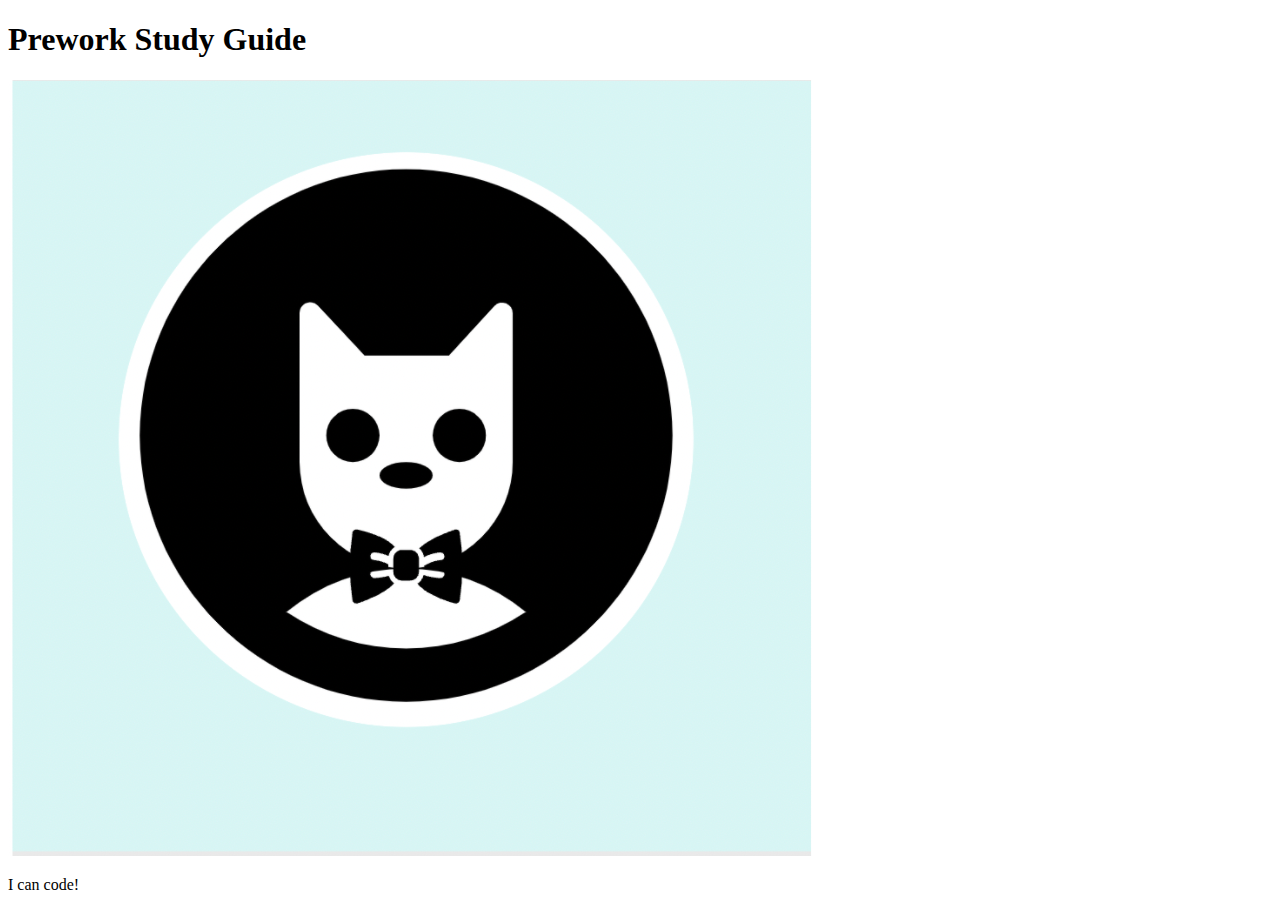
==== prework-study-guide/index.html @ 0efafb93 "Fixed bug in html main file header" ====
<!DOCTYPE html>
<html lang="en">
  <head>
    <meta charset="UTF-8" />
    <meta http-equiv="X-UA-Compatible" content="IE=edge" />
    <meta name="viewport" content="width=device-width, initial-scale=1.0" />
    <title>Prework Study Guide</title>
  </head>
  <body>
    <header id="header">
      <h1>Prework Study Guide</h1>
      <img src="./assets/bowtie-cat.png" alt="Profile image of cat wearing a bow tie." />
    </header>
    <main>
      <!-- Student code goes here -->
    </main>

    <footer>
      <p>I can code!</p>
    </footer>
  </body>
</html>
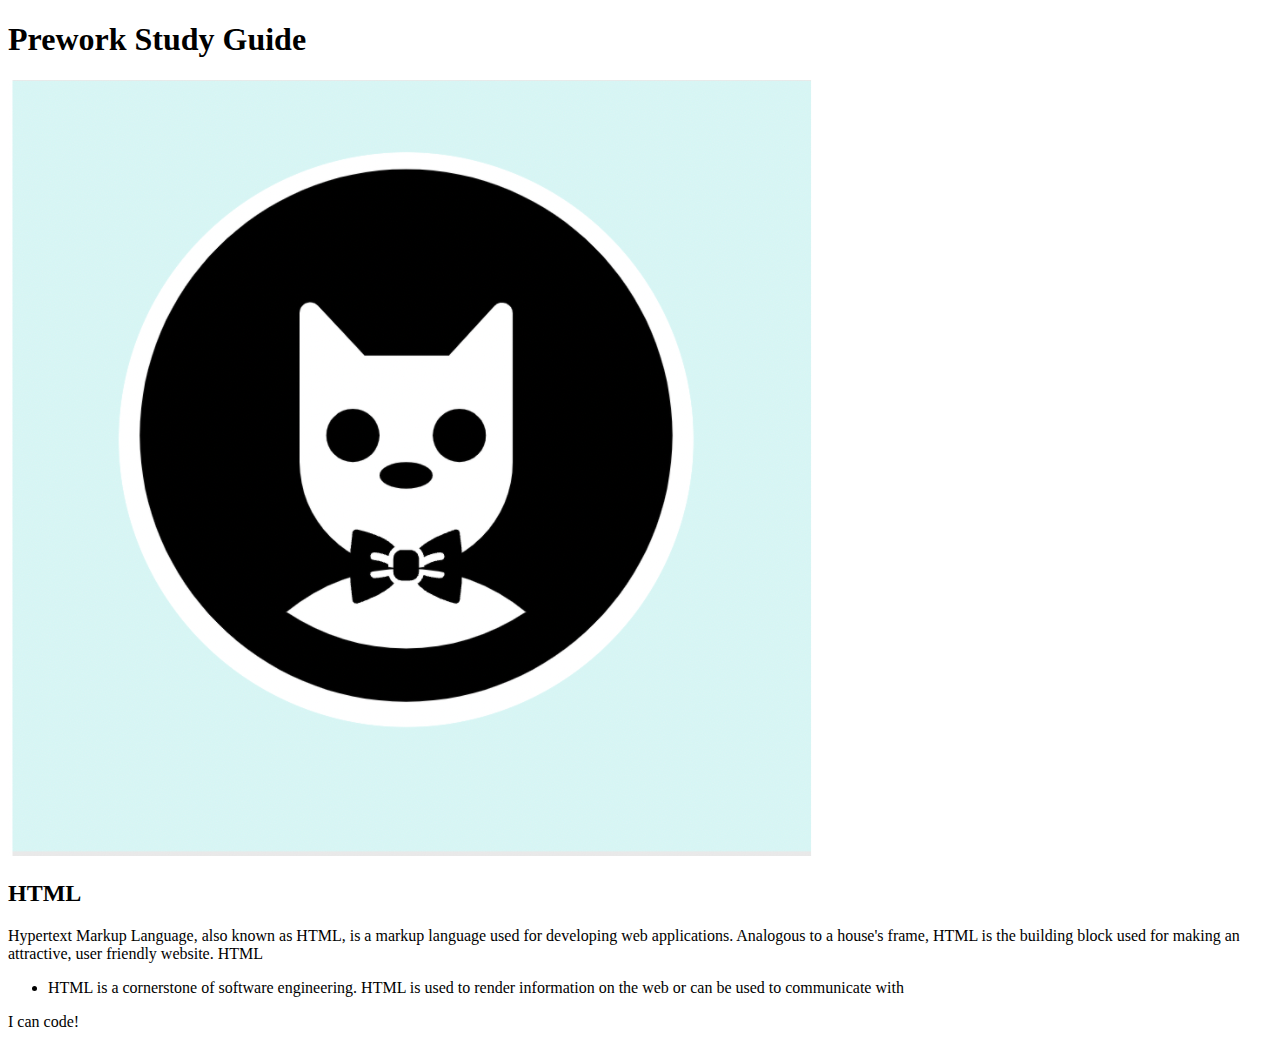
==== commit 42dfc231: "added code to HTML" ====
--- a/prework-study-guide/index.html
+++ b/prework-study-guide/index.html
@@ -12,7 +12,32 @@
       <img src="./assets/bowtie-cat.png" alt="Profile image of cat wearing a bow tie." />
     </header>
     <main>
-      <!-- Student code goes here -->
+      <section class="card" id="html-section">
+
+        <h2>HTML</h2>
+
+        <p>Hypertext Markup Language, also known as HTML, is a markup language used for developing web applications.
+          Analogous to a house's frame, HTML is the building block used for making an attractive, user friendly website.
+          HTML
+        </p>
+
+     <ul>
+       <li>HTML is a cornerstone of software engineering. HTML is used to render information on the web or can be used to communicate with </li>
+     </ul>
+
+      </section>
+   
+      <section class="card" id="css-section">
+   
+      </section>
+   
+      <section class="card" id="git-section">
+   
+      </section>
+   
+      <section class="card" id="javascript-section">
+   
+      </section>
     </main>
 
     <footer>
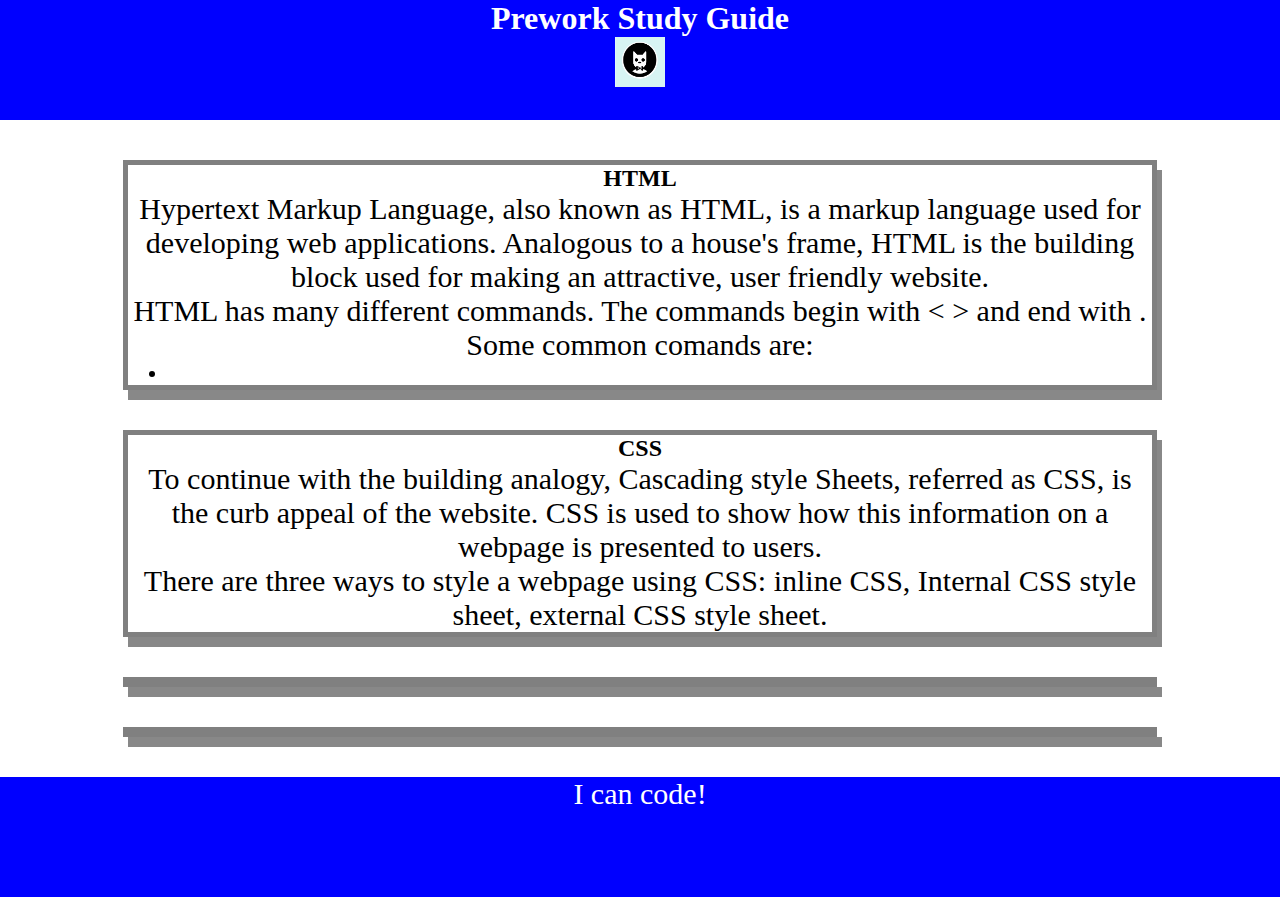
==== commit f3a167b5: "added CSS to project" ====
--- a/prework-study-guide/index.html
+++ b/prework-study-guide/index.html
@@ -4,6 +4,7 @@
     <meta charset="UTF-8" />
     <meta http-equiv="X-UA-Compatible" content="IE=edge" />
     <meta name="viewport" content="width=device-width, initial-scale=1.0" />
+    <link rel="stylesheet" href="./assets/style.css">
     <title>Prework Study Guide</title>
   </head>
   <body>
@@ -18,16 +19,21 @@
 
         <p>Hypertext Markup Language, also known as HTML, is a markup language used for developing web applications.
           Analogous to a house's frame, HTML is the building block used for making an attractive, user friendly website.
-          HTML
         </p>
+        <p>HTML has many different commands. The commands begin with < > and end with </>. Some common comands are: </p>
 
      <ul>
-       <li>HTML is a cornerstone of software engineering. HTML is used to render information on the web or can be used to communicate with </li>
+       <li> <p> 
      </ul>
 
       </section>
    
       <section class="card" id="css-section">
+
+        <h2>CSS</h2>
+
+        <p>To continue with the building analogy, Cascading style Sheets, referred as CSS, is the curb appeal of the website. CSS is used to show how this information on a webpage is presented to users.</p>
+        <p> There are three ways to style a webpage using CSS: inline CSS, Internal CSS style sheet, external CSS style sheet.</p>
    
       </section>
    
--- a/prework-study-guide/assets/style.css
+++ b/prework-study-guide/assets/style.css
@@ -0,0 +1,44 @@
+*{
+  margin: 0;
+  Padding: 0;
+}
+
+header,
+
+footer {
+  width: 100%;
+  height: 120px;
+  background-color: blue;
+  color: white;
+}
+
+h1,
+h2 {
+  text-align: center;
+}
+
+img {
+  display: block;
+  height: 50px;
+  width: 50px;
+  margin-left: auto;
+  margin-right: auto;
+
+}
+
+ul {
+  padding-left: 40px;
+  font-size: 20px;
+}
+
+p {
+  text-align: center;
+  font-size: 30px;
+}
+
+.card {
+  width: 80%;
+  margin:40px auto;
+  border: 5px solid grey;
+  box-shadow: 5px 10px #888888;
+}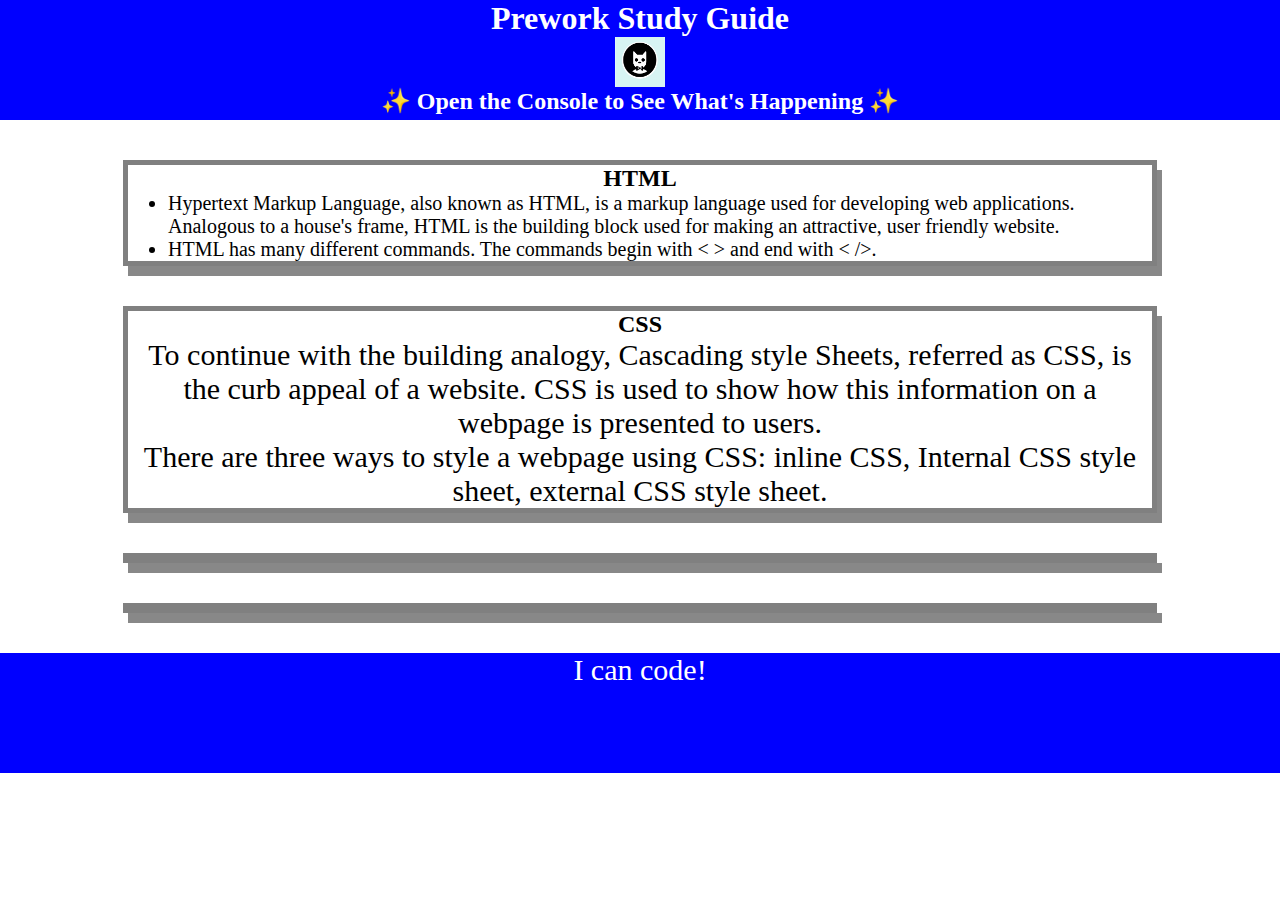
==== commit 7147d324: "added basic JavaScript" ====
--- a/prework-study-guide/index.html
+++ b/prework-study-guide/index.html
@@ -11,19 +11,23 @@
     <header id="header">
       <h1>Prework Study Guide</h1>
       <img src="./assets/bowtie-cat.png" alt="Profile image of cat wearing a bow tie." />
+      <h2>✨ Open the Console to See What's Happening ✨</h2>
     </header>
     <main>
       <section class="card" id="html-section">
 
         <h2>HTML</h2>
 
-        <p>Hypertext Markup Language, also known as HTML, is a markup language used for developing web applications.
-          Analogous to a house's frame, HTML is the building block used for making an attractive, user friendly website.
+        <p>
         </p>
-        <p>HTML has many different commands. The commands begin with < > and end with </>. Some common comands are: </p>
+        
 
      <ul>
-       <li> <p> 
+       <li> Hypertext Markup Language, also known as HTML, is a markup language used for developing web applications.
+        Analogous to a house's frame, HTML is the building block used for making an attractive, user friendly website. </li> 
+        <li>
+          HTML has many different commands. The commands begin with < > and end with < />. 
+        </li>
      </ul>
 
       </section>
@@ -32,7 +36,7 @@
 
         <h2>CSS</h2>
 
-        <p>To continue with the building analogy, Cascading style Sheets, referred as CSS, is the curb appeal of the website. CSS is used to show how this information on a webpage is presented to users.</p>
+        <p>To continue with the building analogy, Cascading style Sheets, referred as CSS, is the curb appeal of a website. CSS is used to show how this information on a webpage is presented to users.</p>
         <p> There are three ways to style a webpage using CSS: inline CSS, Internal CSS style sheet, external CSS style sheet.</p>
    
       </section>
@@ -49,5 +53,6 @@
     <footer>
       <p>I can code!</p>
     </footer>
+    <script src="./assets/script.js"></script>
   </body>
 </html>
--- a/prework-study-guide/assets/style.css
+++ b/prework-study-guide/assets/style.css
@@ -16,6 +16,9 @@
 h2 {
   text-align: center;
 }
+
+
+
 
 img {
   display: block;
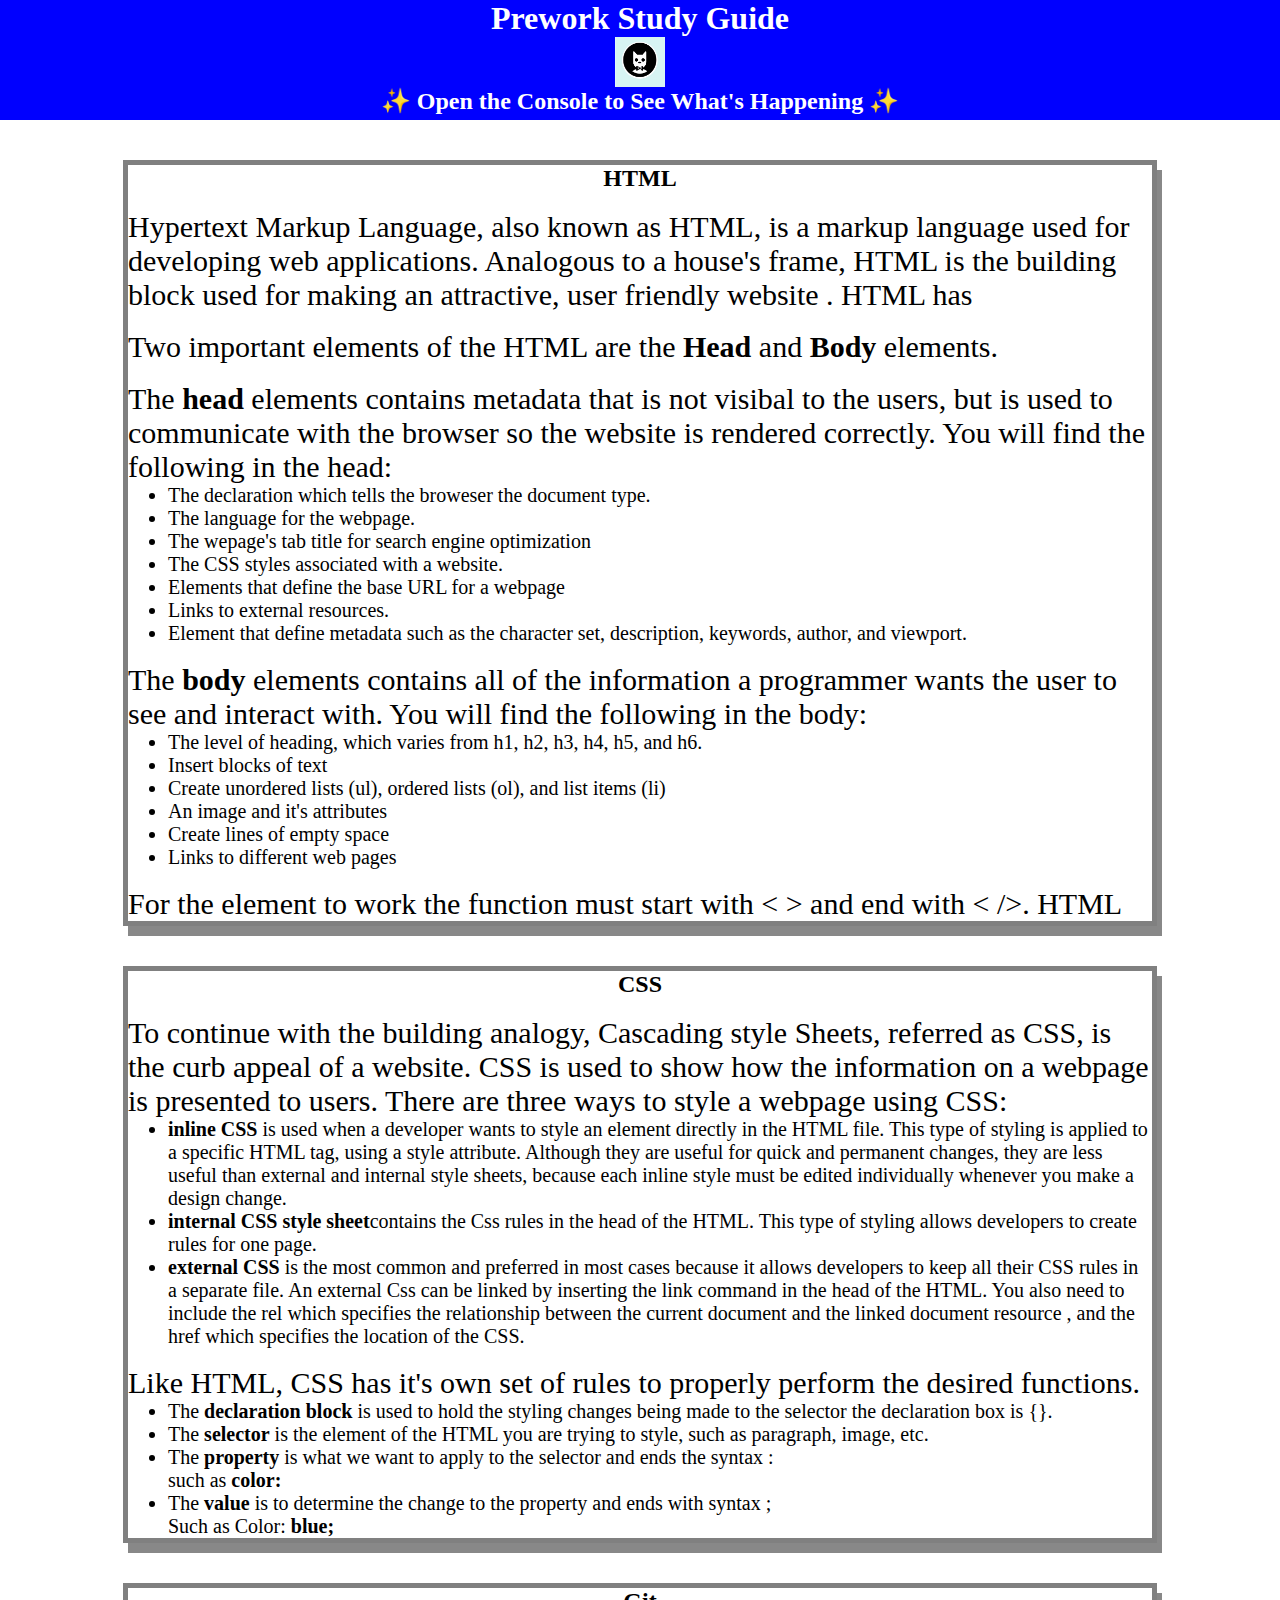
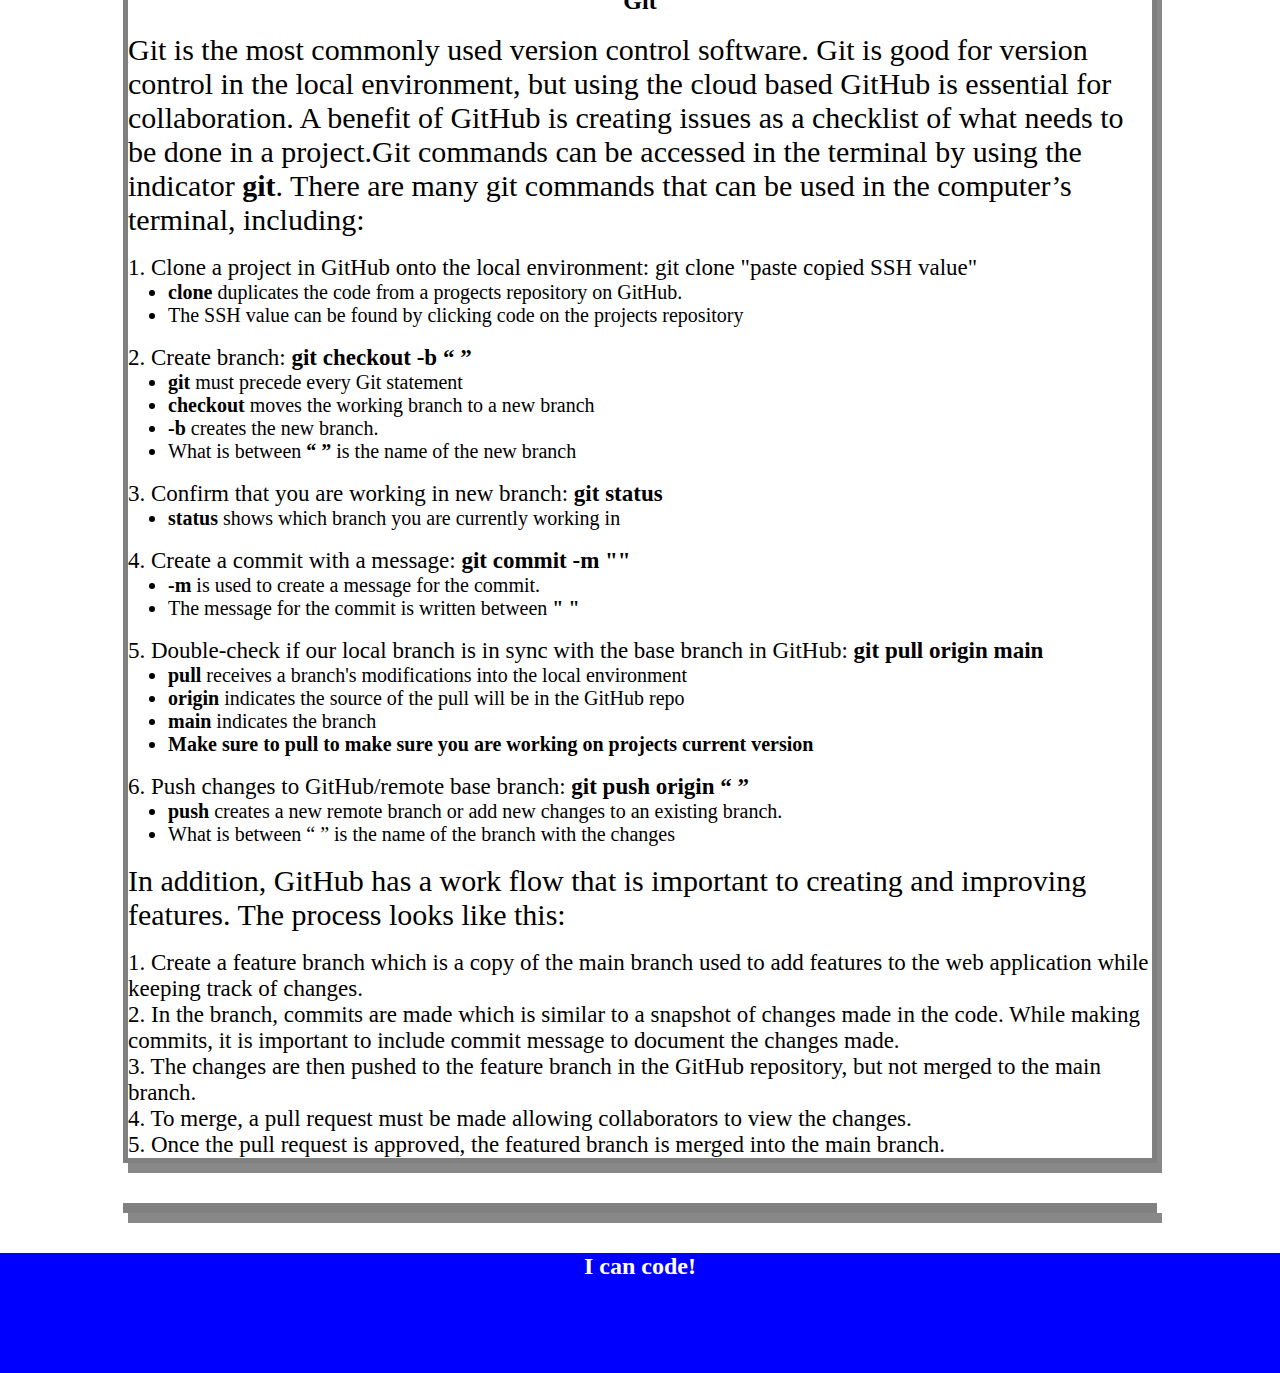
==== commit ababd6a2: "added notes to HTML, Git, CSS and edited the code" ====
--- a/prework-study-guide/index.html
+++ b/prework-study-guide/index.html
@@ -6,7 +6,22 @@
     <meta name="viewport" content="width=device-width, initial-scale=1.0" />
     <link rel="stylesheet" href="./assets/style.css">
     <title>Prework Study Guide</title>
+    <style>
+      p {
+        text-align: left;
+        font-size: 30px;
+      }
+    </style>
+
+    <style>
+      ol {
+        font-size: 23px;
+      }
+    </style>
   </head>
+
+
+
   <body>
     <header id="header">
       <h1>Prework Study Guide</h1>
@@ -18,40 +33,189 @@
 
         <h2>HTML</h2>
 
-        <p>
-        </p>
+<br>
+
+        <p>Hypertext Markup Language, also known as HTML, is a markup language used for developing web applications.
+          Analogous to a house's frame, HTML is the building block used for making an attractive, user friendly website
+          . HTML has</p>
+          <br>
+          <p>Two important elements of the HTML are the <b>Head</b> and <b>Body</b> elements.</p>
+          <br>
+
         
 
-     <ul>
-       <li> Hypertext Markup Language, also known as HTML, is a markup language used for developing web applications.
-        Analogous to a house's frame, HTML is the building block used for making an attractive, user friendly website. </li> 
-        <li>
-          HTML has many different commands. The commands begin with < > and end with < />. 
-        </li>
-     </ul>
-
+    
+       <p> The <b>head</b> elements contains metadata that is not visibal to the users, but is 
+        used to communicate with the browser so the website is rendered correctly. You will find the following in 
+      the head:</p> 
+      <ul>
+        <li> The declaration which tells the broweser the document type.</li>
+        <li>The language for the webpage. </li>
+        <li>The wepage's tab title for search engine optimization</li>
+        <li>The CSS styles associated with a website.</li>
+        <li>Elements that define the base URL for a webpage</li>
+        <li>Links to external resources.</li>
+        <li>Element that define metadata such as the character set, description, keywords, author, and viewport.</li>
+      </ul>
+        <br>
+         
+          <p>The <b>body</b> elements contains all of the information a programmer wants the user to see 
+          and interact with. You will find the following in 
+          the body:
+          </p>
+     <ul>
+      <li> The level of heading, which varies from h1, h2, h3, h4, h5, and h6.</li>
+      <li>Insert blocks of text</li>
+      <li>Create unordered lists (ul), ordered lists (ol), and list items (li)</li>
+      <li>An image and it's attributes</li>
+      <li>Create lines of empty space</li>
+      <li>Links to different web pages</li>
+     </ul>
+
+     <br>
+
+     <p>For the element to work the function must start with < > and end with < />. HTML  </p>
+
+
+   
       </section>
    
       <section class="card" id="css-section">
 
         <h2>CSS</h2>
 
-        <p>To continue with the building analogy, Cascading style Sheets, referred as CSS, is the curb appeal of a website. CSS is used to show how this information on a webpage is presented to users.</p>
-        <p> There are three ways to style a webpage using CSS: inline CSS, Internal CSS style sheet, external CSS style sheet.</p>
-   
-      </section>
-   
+        <br>
+
+        <p>To continue with the building analogy, Cascading style Sheets, referred as CSS, is the curb appeal of a website. CSS is used to show how the information on a webpage is presented to users.
+        There are three ways to style a webpage using CSS:</p>
+        <ul>
+          <li><b>inline CSS</b> is used when a developer wants to style an element directly in the HTML file. This type of styling is applied to a specific HTML tag, using a style attribute.
+          Although they are useful for quick and permanent changes, they are less useful than external and internal style sheets, because each inline style must be edited individually whenever you make a design change.</li>
+          <li><b>internal CSS style sheet</b>contains the Css rules in the head of the HTML. This type of styling allows developers
+          to create rules for one page.</li>
+          <li><b>external CSS</b> is the most common and preferred in most cases because it allows developers to keep all their CSS rules in a separate file. An external Css
+          can be linked by inserting the link command in the head of the HTML. You also need to include the rel which specifies the relationship between the current document and the linked document resource
+        , and the href which specifies the location of the CSS.</li>
+        </ul>
+        
+        <br>
+        <p>Like HTML, CSS has it's own set of rules to properly perform the desired functions.</p>
+        <ul>
+          <li>The <b>declaration block</b> is used to hold the styling changes being made to the selector the declaration box is {}.</li>
+          <li>The <b>selector</b> is the element of the HTML you are trying to style, such as paragraph, image, etc.</li>
+          <li>The <b>property</b> is what we want to apply to the selector and ends the syntax :<br>such as <b>color:</b></li>
+          <li>The <b>value</b> is to determine the change to the property and ends with syntax ; <br>
+            Such as Color: <b>blue;</b>
+          </li>
+        </ul>
+   
+
+
+      </section>
+   
+
+
+
+
+
+
+
+
       <section class="card" id="git-section">
-   
-      </section>
+
+        <h2>Git</h2>
+
+        <br>
+
+        <p>Git is the most commonly used version control software. Git is good for version control in the local environment, but using the cloud based GitHub is essential for collaboration.
+        A benefit of GitHub is creating issues as a checklist of what needs to be done in a project.Git commands can be accessed in the terminal by using the indicator <b>git</b>.
+         There are many git commands that can be used in the computer’s terminal, including: </p>
+        <br>
+
+
+        <ol>1. Clone a project in GitHub onto the local environment: git clone "paste copied SSH value" </ol>
+<ul> 
+  <li><b>clone</b> duplicates the code from a progects repository on GitHub.</li>
+  <li>The SSH value can be found by clicking code on the projects repository </li>
+</ul>
+<br>
+
+       <ol> 2. Create branch: <b>git checkout -b “  ”</b>
+      </ol>
+     <ul>
+       <li><b>git</b> must precede every Git statement</li>
+       <li><b>checkout</b> moves the working branch to a new branch </li>
+       <li> <b>-b</b> creates the new branch.</li>
+       <li>What is between <b>“ ”</b> is the name of the new branch</li>
+     </ul>
+
+     <br>
+
+     <ol> 3. Confirm that you are working in new branch: <b>git status</b> </ol>
+     <ul>
+       <li><b>status</b> shows which branch you are currently working in</li>
+     </ul>
+
+     <br>
+
+     <ol>4. Create a commit with a message: <b>git commit -m ""</b> </ol>
+     <ul>
+      <li> <b>-m</b> is used to create a message for the commit.</li>
+      <li>The message for the commit is written between <b>" "</b></li>
+     </ul>
+
+     <br>
+
+     <ol>5. Double-check if our local branch is in sync with the base branch in GitHub: <b>git pull origin main</b></ol>
+     <ul>
+      <li><b>pull</b> receives a branch's modifications into the local environment</li>
+      <li><b>origin</b> indicates the source of the pull will be in the GitHub repo</li>
+      <li><b>main</b> indicates the branch</li>
+      <li><b>Make sure to pull to make sure you are working on projects current version </b></li>
+     </ul>
+     <br>
+
+
+     <ol>6. Push changes to GitHub/remote base branch: <b>git push origin “ ”</b></ol>
+     <ul>
+      <li><b>push</b> creates a new remote branch or add new changes to an existing branch.</li>
+      <li>What is between “ ” is the name of the branch with the changes</li>
+     </ul>
+
+     <br>
+
+     <p>In addition, GitHub has a work flow that is important to creating and improving features. The process looks like this:</p>
+
+     <br>
+
+     <ol> 1. Create a feature branch which is a copy of the main branch used to add features to the web application while keeping track of changes. </ol>
+     <ol> 2. In the branch, commits are made which is similar to a snapshot of changes made in the code. While making commits, it is important to include commit message to document the changes made. </ol>
+     <ol> 3. The changes are then pushed to the feature branch in the GitHub repository, but not merged to the main branch. </ol>
+     <ol> 4. To merge, a pull request must be made allowing collaborators to view the changes.
+    </ol>
+     <ol> 5. Once the pull request is approved, the featured branch is merged into the main branch. </ol>
+
+   
+      </section>
+
+
+
+
+
+
+
+
+
    
       <section class="card" id="javascript-section">
    
       </section>
+
+    
     </main>
 
     <footer>
-      <p>I can code!</p>
+      <h2>I can code!</h2>
     </footer>
     <script src="./assets/script.js"></script>
   </body>
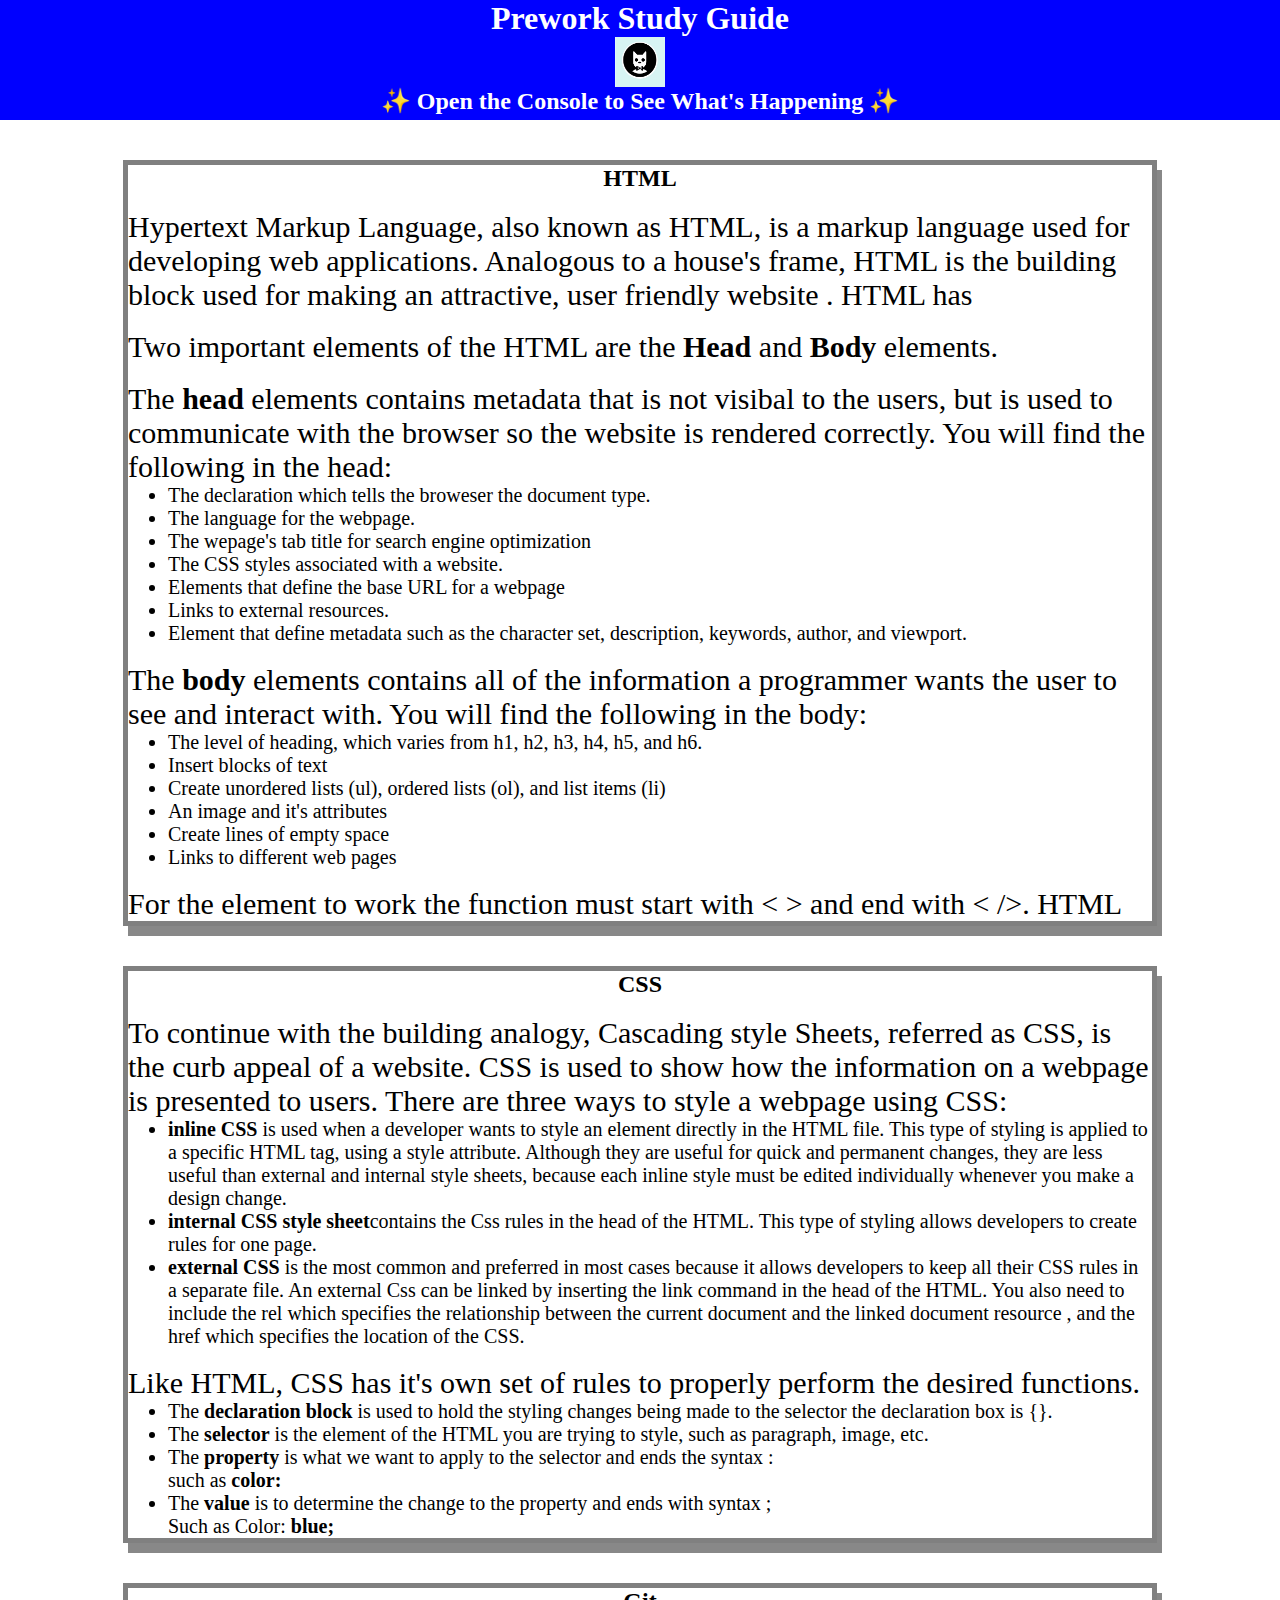
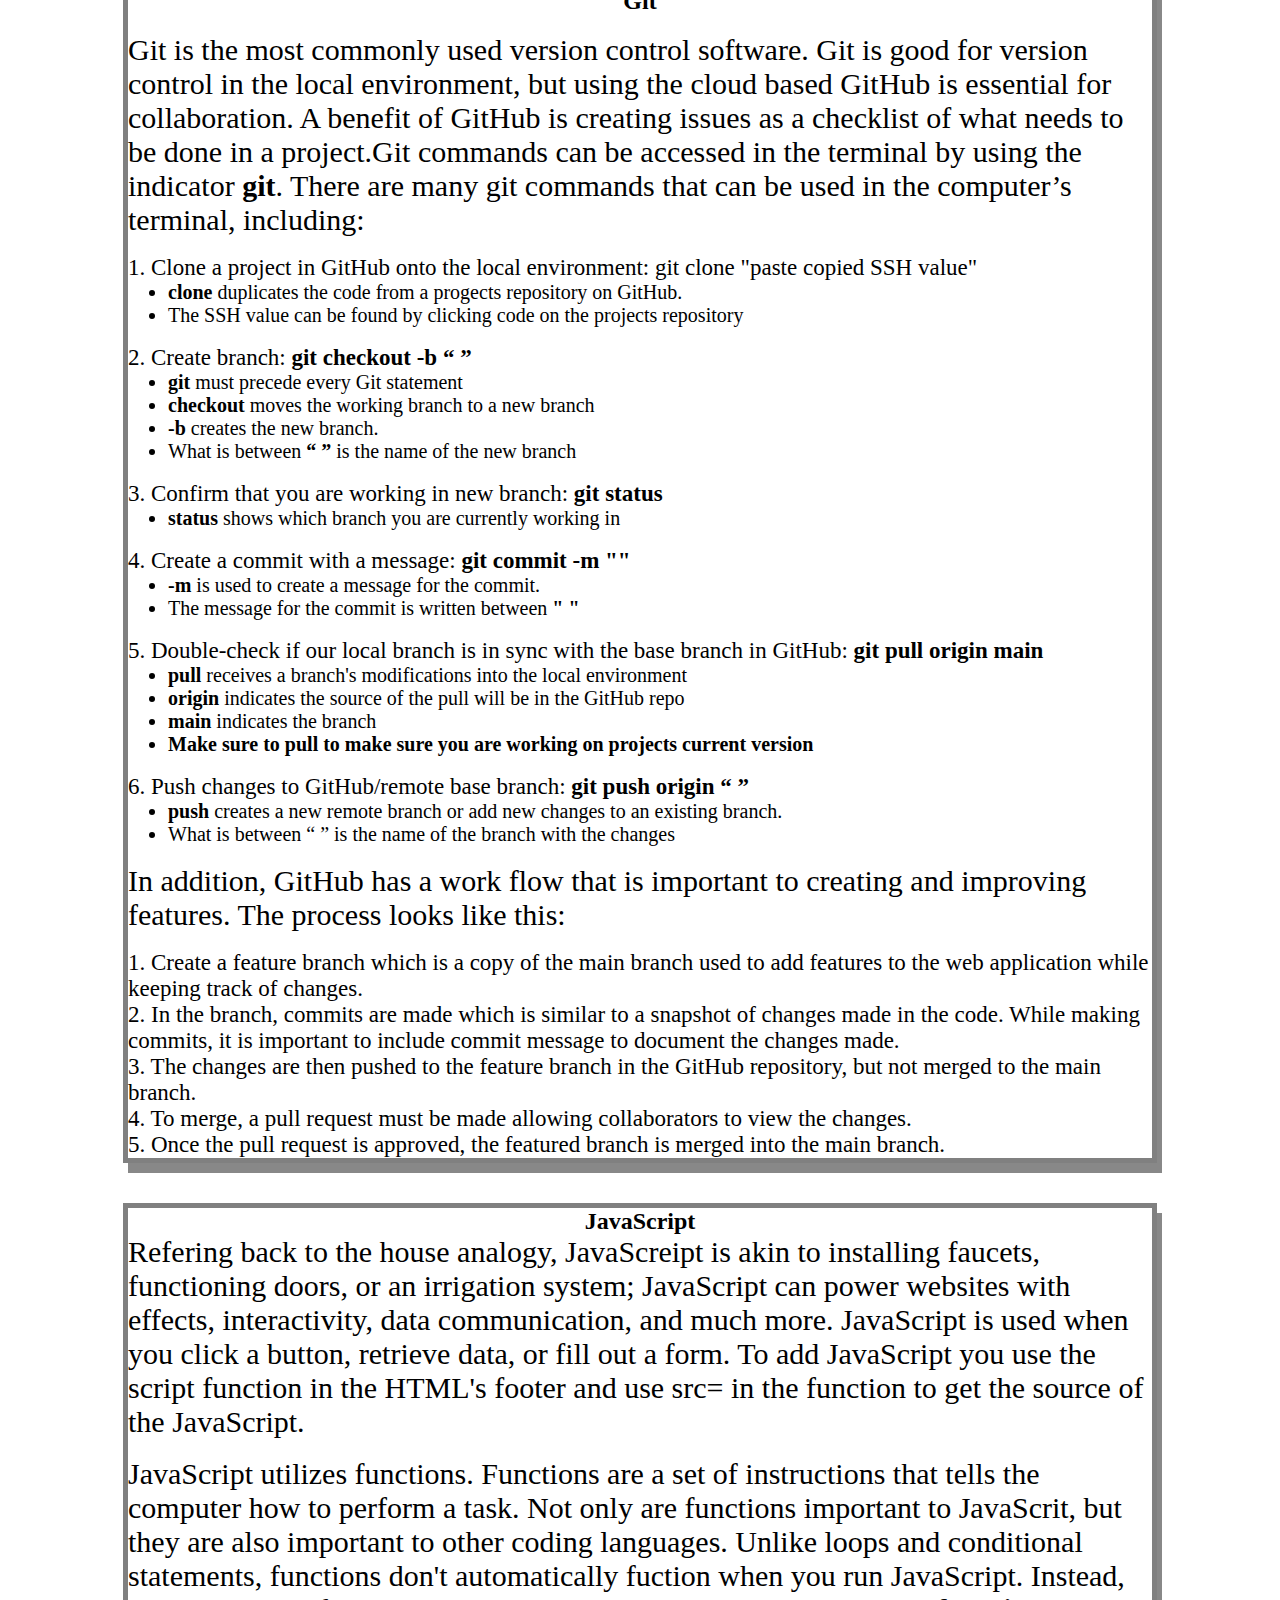
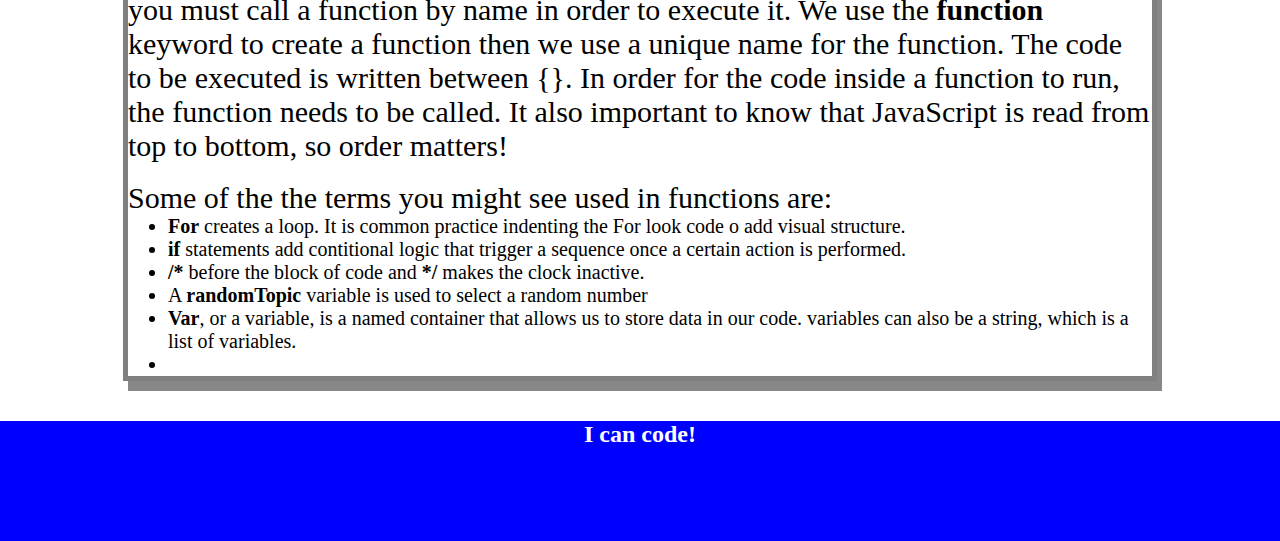
==== commit 8ded462b: "added Java notes" ====
--- a/prework-study-guide/index.html
+++ b/prework-study-guide/index.html
@@ -208,6 +208,38 @@
 
    
       <section class="card" id="javascript-section">
+
+        <h2>JavaScript</h2>
+
+        <p>Refering back to the house analogy, JavaScreipt is akin to installing faucets, functioning doors, or an irrigation system; 
+          JavaScript can power websites with effects, interactivity, data communication, and much more. JavaScript is used
+          when you click a button, retrieve data, or fill out a form. To add JavaScript you use the script function in the HTML's footer and 
+          use src= in the function to get the source of the JavaScript.
+        </p>
+        <br>
+        <p>JavaScript utilizes functions. Functions are a set of instructions that tells the computer 
+        how to perform a task. Not only are functions important to JavaScrit, but they are also important 
+        to other coding languages. Unlike loops and conditional statements, functions don't 
+        automatically fuction when you run JavaScript. Instead, you must call a function by name in order to execute it.
+        We use the <b>function</b> keyword to create a function then we use a unique name for the function. The code to be executed is written between {}.
+         In order for the code inside a function to run, the function needs to be called. It also important to know that JavaScript is read from top to
+        bottom, so order matters!</p>
+         <br>
+         <p>Some of the the terms you might see used in functions are:</p>
+         <ul>
+          <li><b>For</b> creates a loop. It is common practice indenting the For look code o add visual structure.
+          </li>
+
+          <li>
+            <b>if</b> statements add contitional logic that trigger a sequence once a certain action is performed.
+          </li>
+          <li><b>/*</b> before the block of code and <b>*/</b> makes the clock inactive.</li>
+          <li>A <b>randomTopic</b> variable is used to select a random number</li>
+          <li><b>Var</b>, or a variable, is a named container that allows us to store data in our code. 
+          variables can also be a string, which is a list of variables.</li>
+          <li></li>
+         </ul>
+
    
       </section>
 
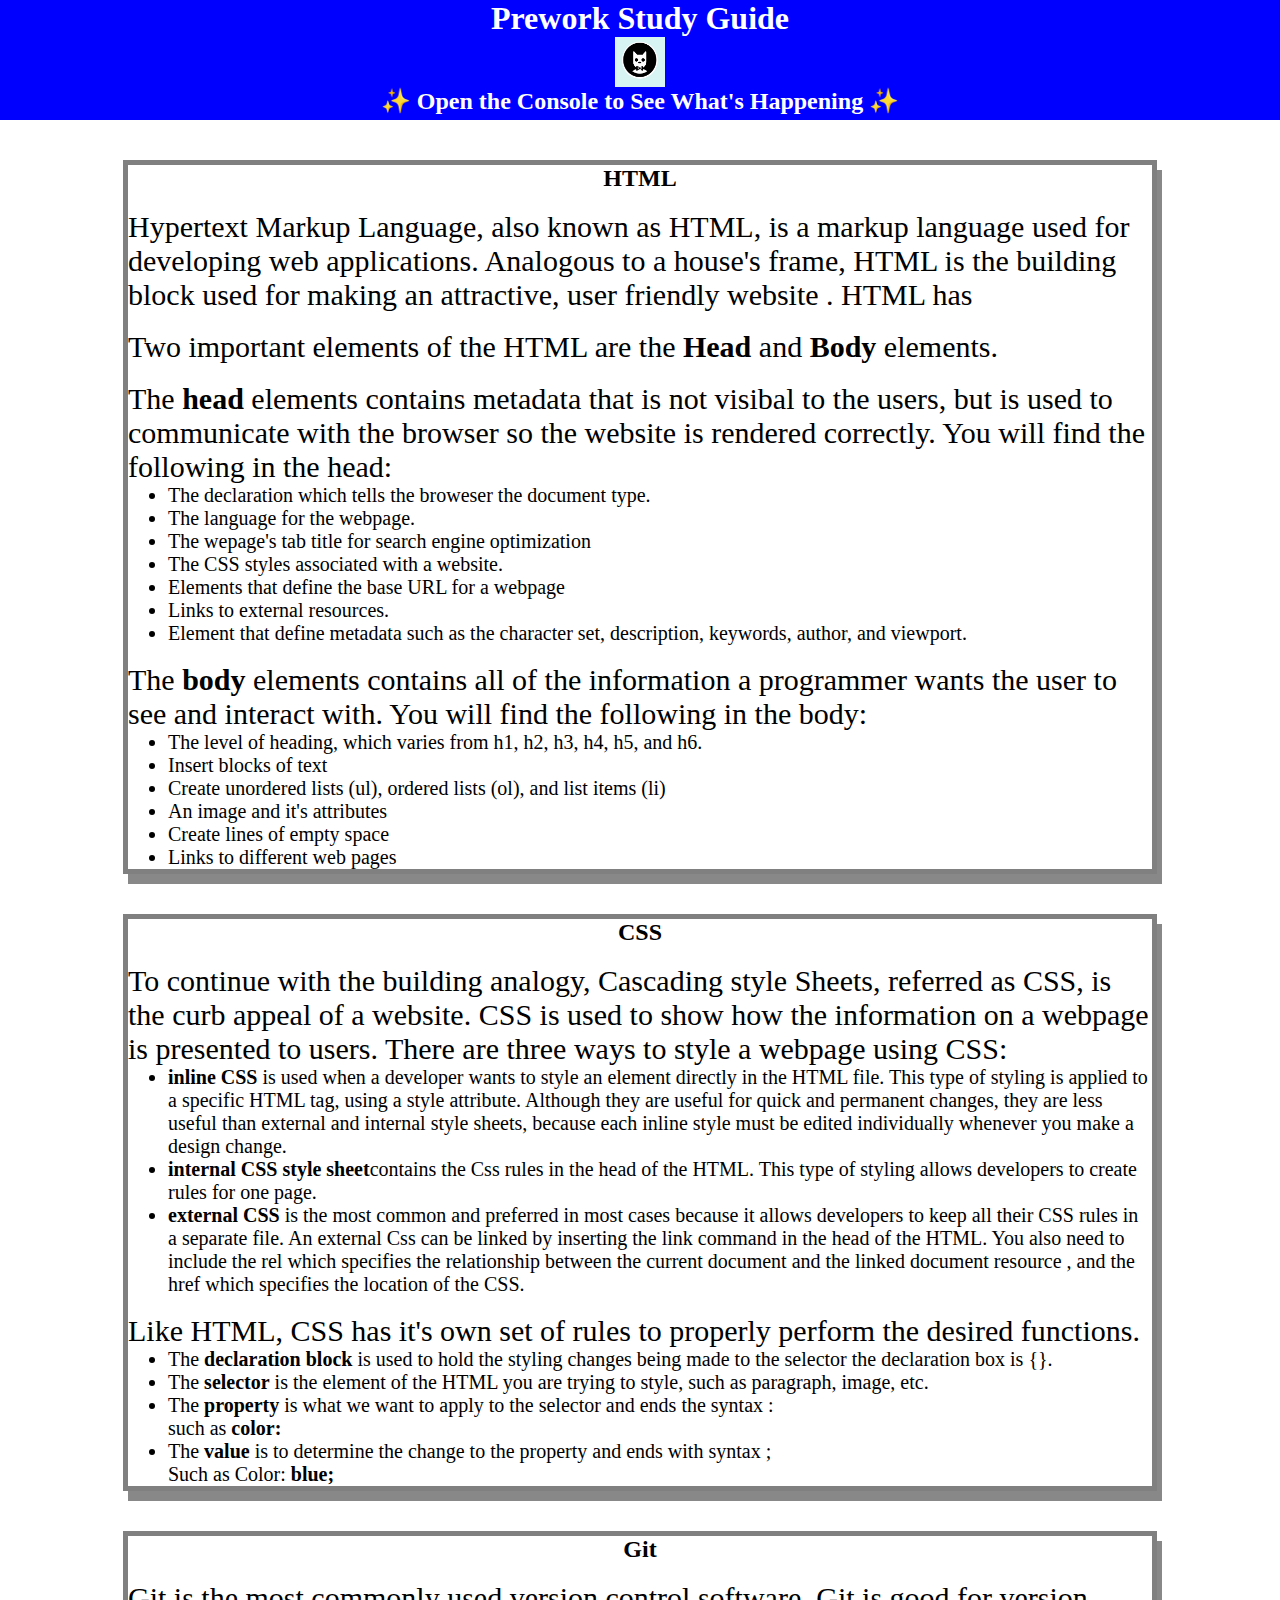
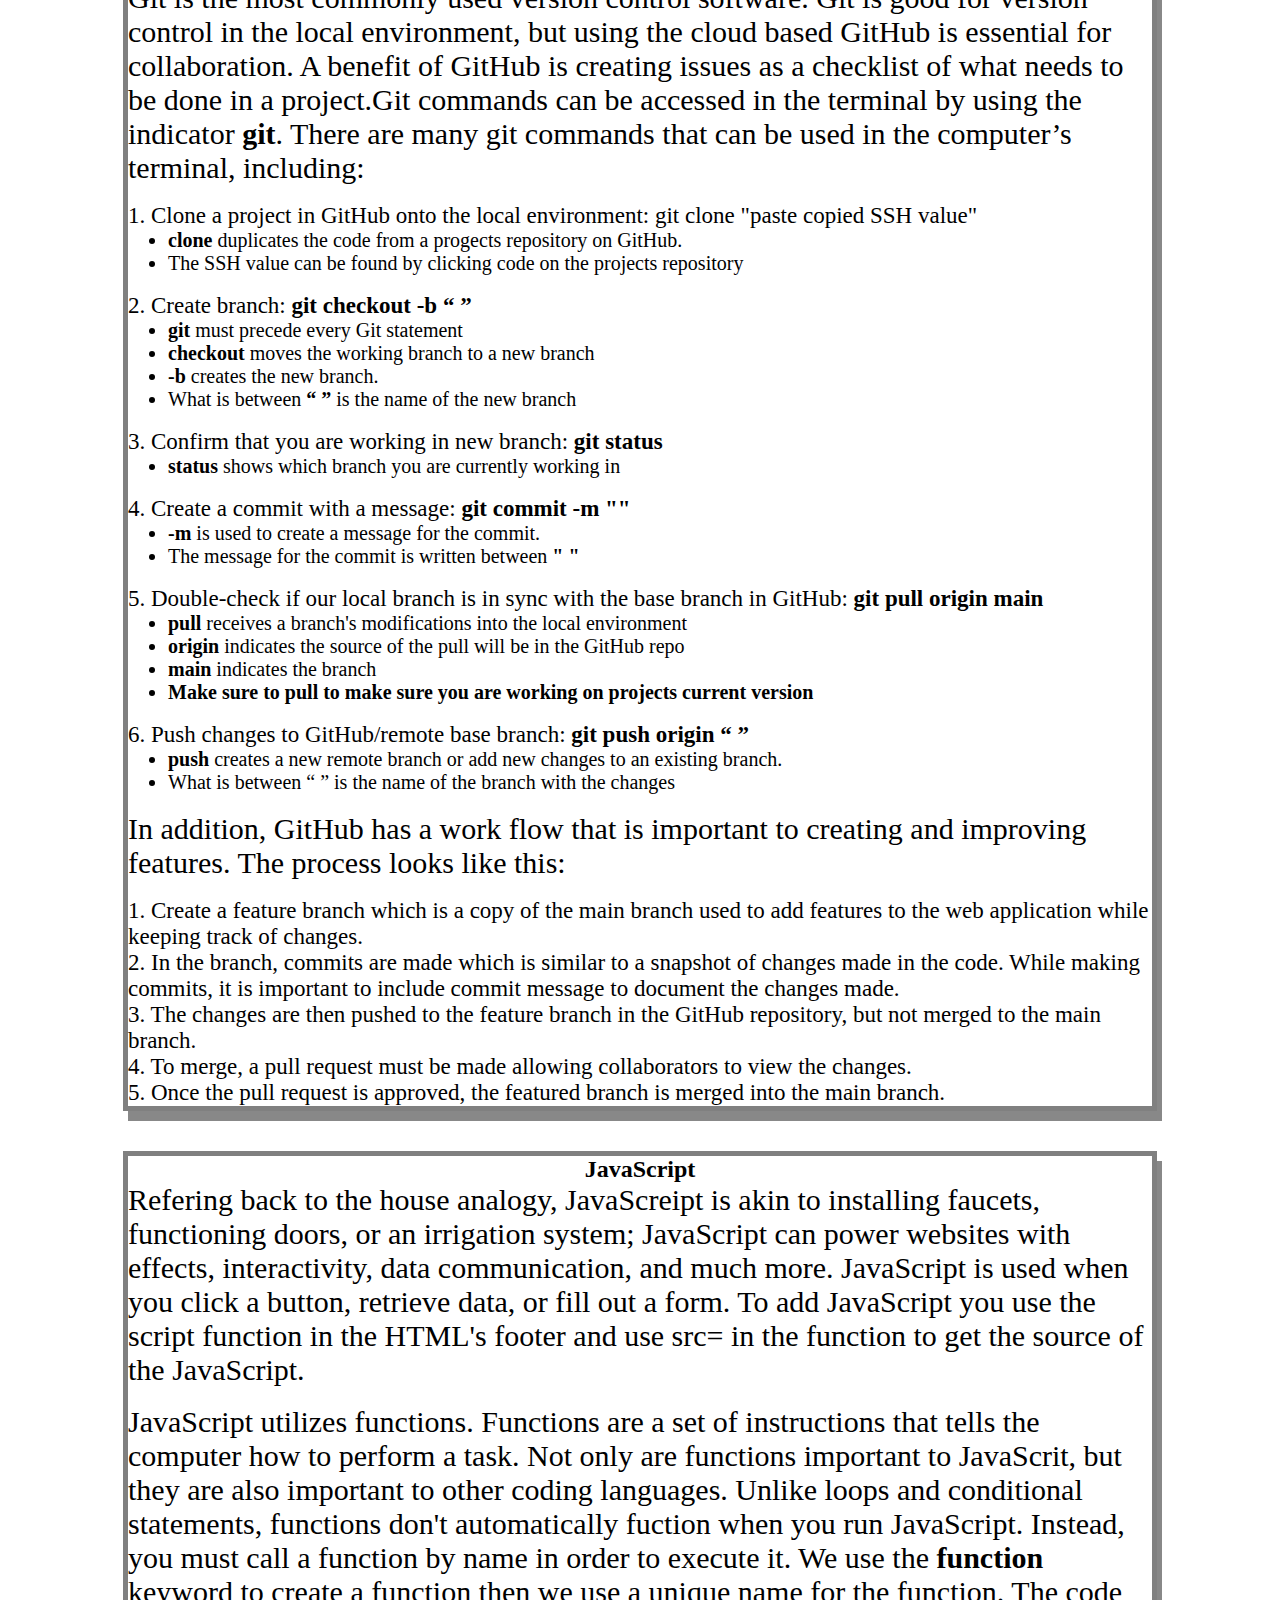
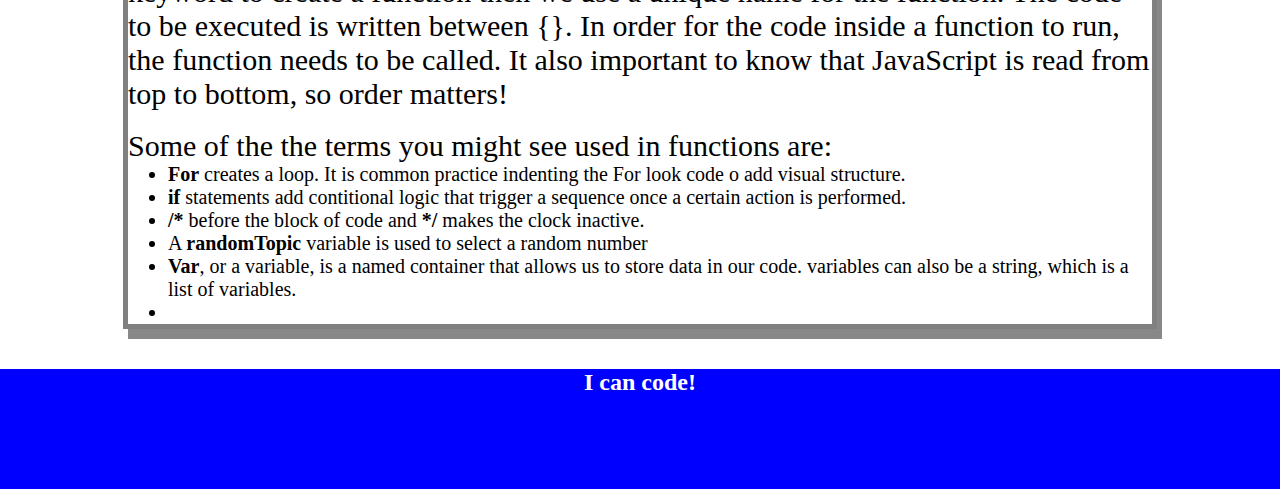
==== commit a794c20a: "AttemptToSolveBug" ====
--- a/prework-study-guide/index.html
+++ b/prework-study-guide/index.html
@@ -72,10 +72,7 @@
       <li>Links to different web pages</li>
      </ul>
 
-     <br>
-
-     <p>For the element to work the function must start with < > and end with < />. HTML  </p>
-
+    
 
    
       </section>
--- a/prework-study-guide/assets/style.css
+++ b/prework-study-guide/assets/style.css
@@ -1,4 +1,4 @@
-*{
+* {
   margin: 0;
   Padding: 0;
 }
@@ -13,6 +13,7 @@
 }
 
 h1,
+
 h2 {
   text-align: center;
 }
@@ -34,10 +35,6 @@
   font-size: 20px;
 }
 
-p {
-  text-align: center;
-  font-size: 30px;
-}
 
 .card {
   width: 80%;
